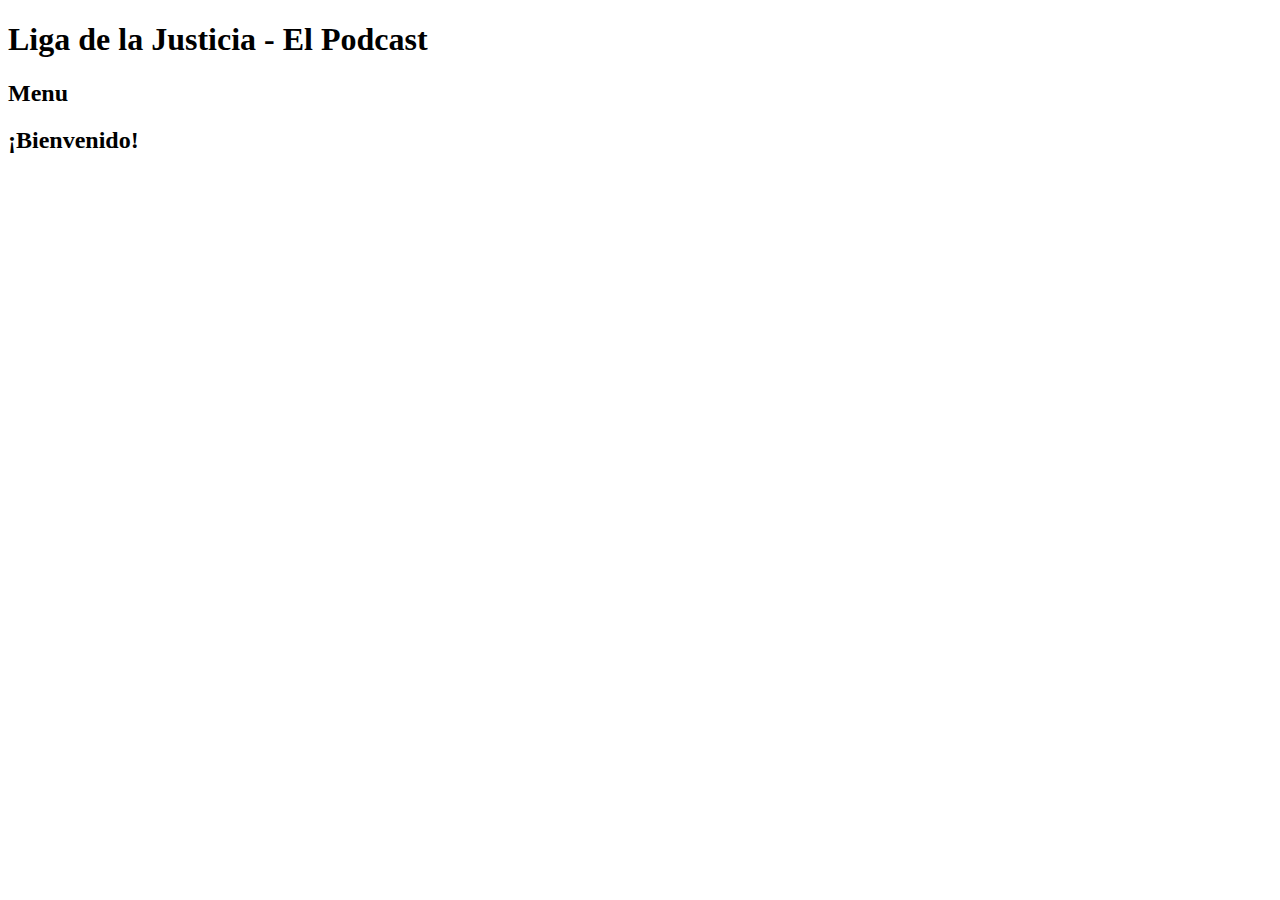
==== src/main/resources/templates/home.html @ 56984beb "First commit" ====
<!DOCTYPE HTML>
<html xmlns:th="http://www.thymeleaf.org">
<head>
    <title>Getting Started: Serving Web Content</title>
    <meta http-equiv="Content-Type" content="text/html; charset=UTF-8" />
    <link rel="stylesheet" type="text/css" href="../../css/main.css" th:href="@{/css/main.css}"/>
</head>
<body>
	<div class="header">
		<h1>Liga de la Justicia - El Podcast</h1>
	</div>
	<div class="menuHolder">
		<h2>Menu</h2>
		<div class="menu">
			<div th:each="menuItem,iterStat : ${menu.options}" class="menuItem" th:classappend="${iterStat.odd}? 'odd'">
				<a href="/index.html" th:href="@{${menuItem.url}}"><span th:text="${menuItem.displayName}"></span></a>
			</div>
		</div>
	</div>
	<div class="body">
		<h2>¡Bienvenido!</h2>
	</div>
</body>
</html>
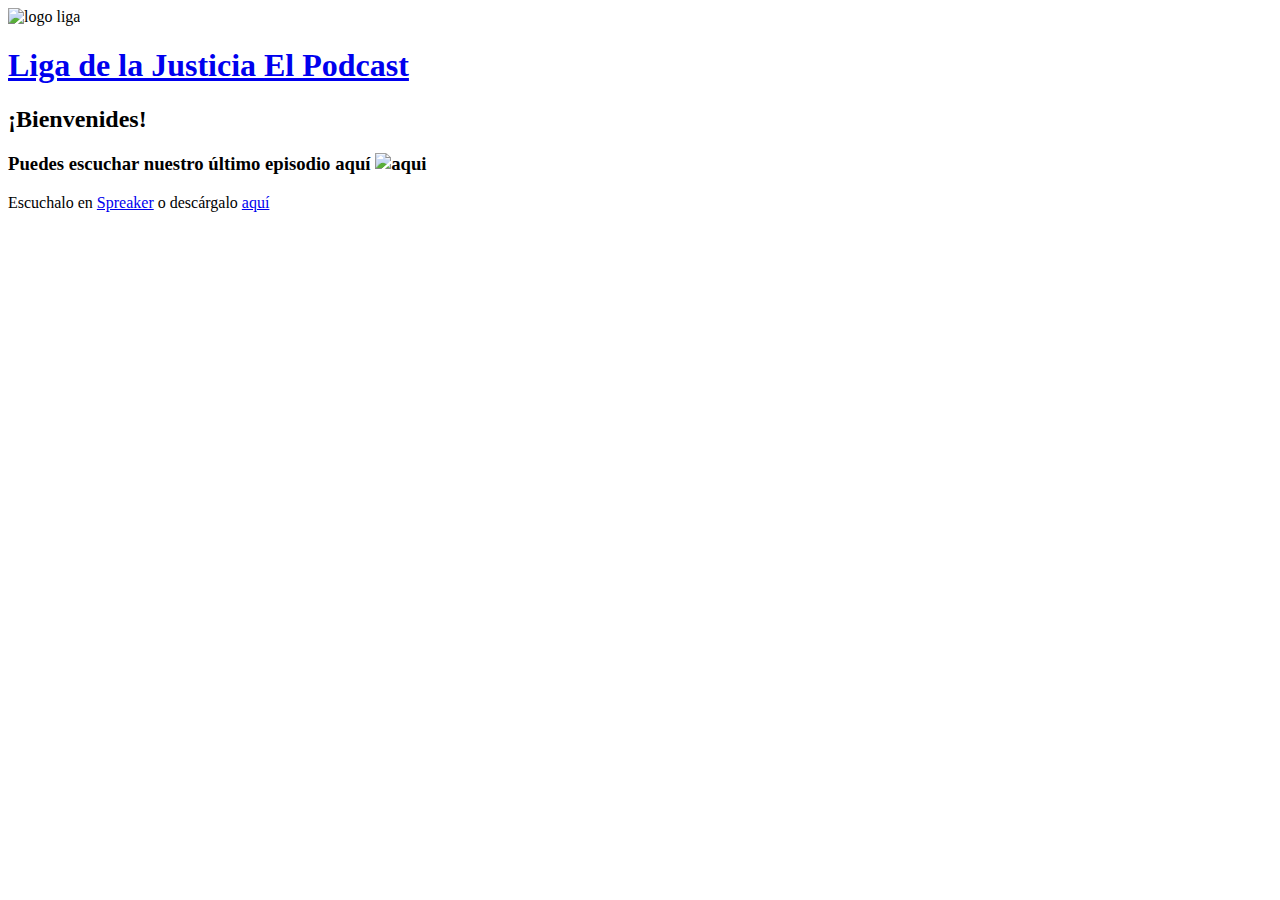
==== commit 835a251a: "cambios imagen y home" ====
--- a/src/main/resources/templates/home.html
+++ b/src/main/resources/templates/home.html
@@ -4,21 +4,42 @@
     <title>Getting Started: Serving Web Content</title>
     <meta http-equiv="Content-Type" content="text/html; charset=UTF-8" />
     <link rel="stylesheet" type="text/css" href="../../css/main.css" th:href="@{/css/main.css}"/>
+    <script src="../../js/audio.min.js" th:src="@{/js/audio.min.js}"></script>
 </head>
 <body>
-	<div class="header">
-		<h1>Liga de la Justicia - El Podcast</h1>
-	</div>
+	<script>
+		audiojs.events.ready(function() {
+	  		var as = audiojs.createAll();
+		});
+	</script>
 	<div class="menuHolder">
-		<h2>Menu</h2>
+		<div class="logo">
+			<img src="../../img/logo.png" alt="logo liga"/>
+			<a href="/home"><h1>Liga de la Justicia <span>El Podcast</span></h1></a>
+		</div>
 		<div class="menu">
 			<div th:each="menuItem,iterStat : ${menu.options}" class="menuItem" th:classappend="${iterStat.odd}? 'odd'">
 				<a href="/index.html" th:href="@{${menuItem.url}}"><span th:text="${menuItem.displayName}"></span></a>
 			</div>
 		</div>
 	</div>
-	<div class="body">
-		<h2>¡Bienvenido!</h2>
+	<div class="body welcome">
+		<h2>¡Bienvenides!</h2>
+		<h3>Puedes escuchar nuestro último episodio aquí <img alt="aqui" src="../../img/aqui.png"/></h3>
+		<div class="entryList">
+			<div class="entryItem">
+				<p th:text="${lastEntry.title}" class="entryTitle"></p>
+				<p th:text="${lastEntry.description}" class="entryDesc"></p>
+				<p>
+					<audio>
+						<source th:src="@{${lastEntry.mp3}}" src="horse.mp3" type="audio/mpeg"></source>
+					</audio>
+				</p>
+				<div class="entryMeta">
+					<p>Escuchalo en <a target="_blank" href="/index.html" th:href="@{${lastEntry.link}}"> Spreaker</a> o descárgalo <a target="_blank" href="/index.html" th:href="@{${lastEntry.mp3}}"> aquí </a></p>
+				</div>
+			</div>
+		</div>
 	</div>
 </body>
 </html>